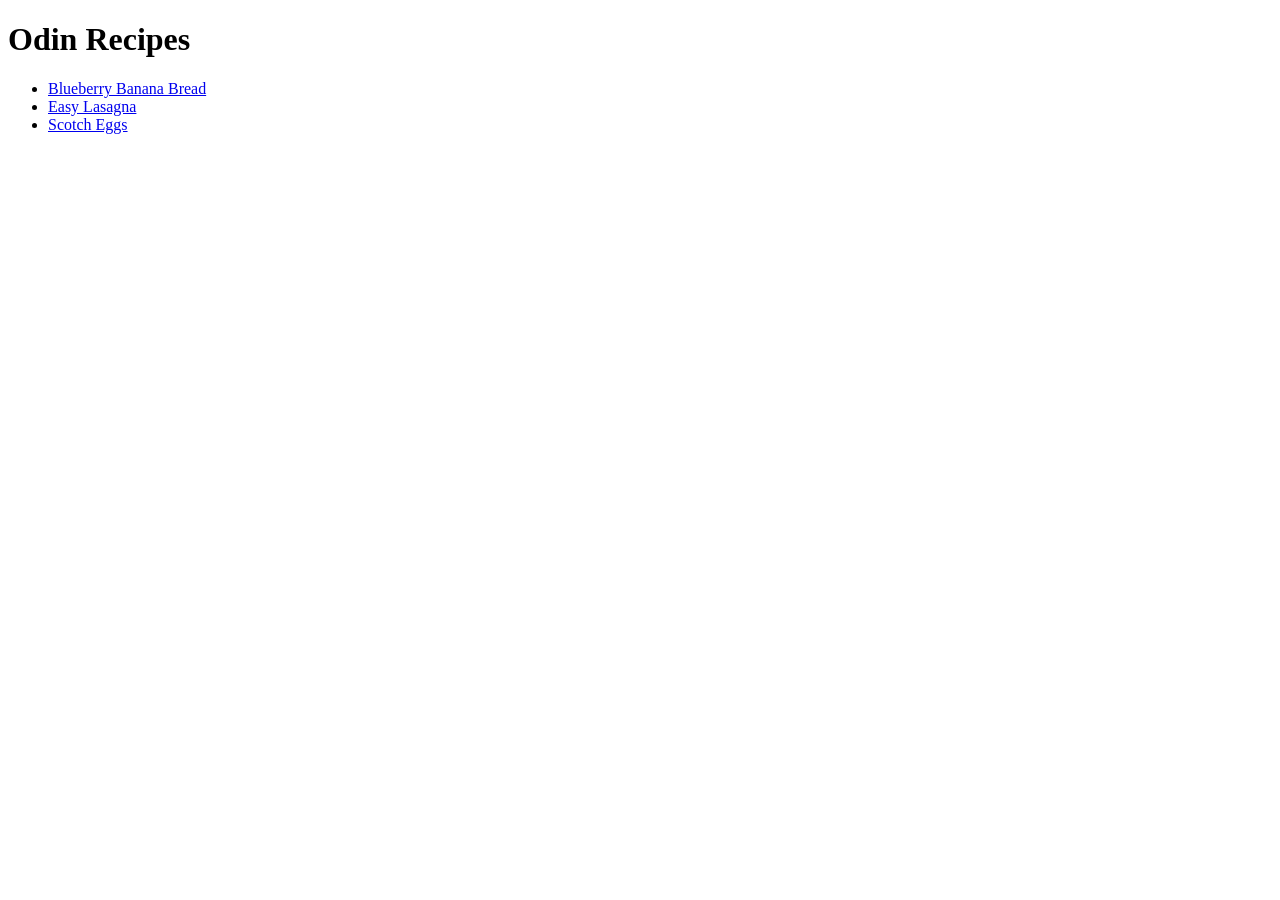
==== index.html @ b8f31b2c "Complete Odin recipes project with multiple pages and images" ====
<!DOCTYPE html>
<html lang="en">
<head>
    <meta charset="UTF-8">
    <meta name="viewport" content="width=device-width, initial-scale=1.0">
    <title>Recipes</title>
</head>
<body>
    <h1>Odin Recipes</h1>
        <ul>
            <li><a href="recipes/blueberry-banana-bread.html">Blueberry Banana Bread</a></li>
            <li><a href="recipes/lasagna.html">Easy Lasagna</a></li>
            <li><a href="recipes/scotch-eggs.html">Scotch Eggs</a></li>
        </ul>
    
</body>
</html>
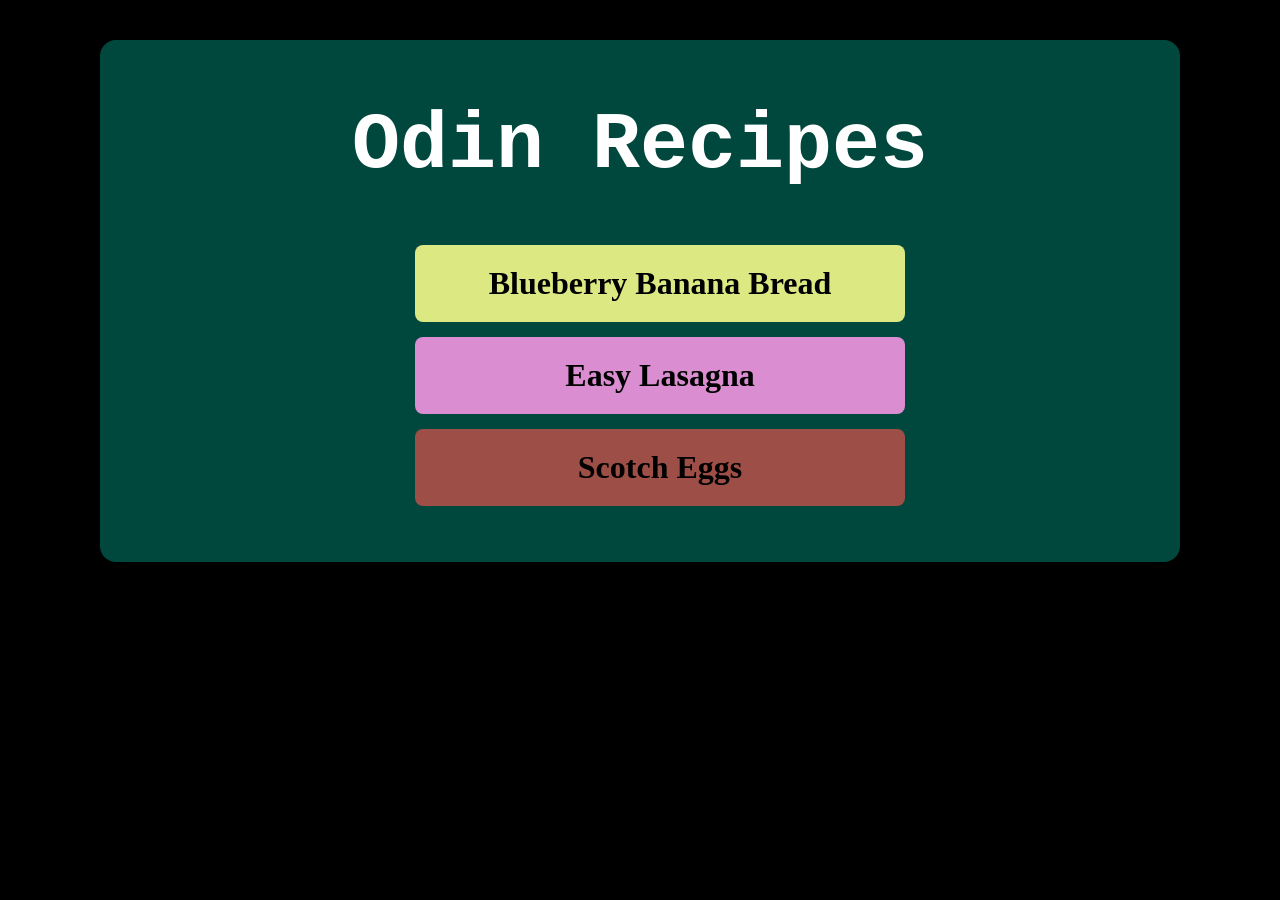
==== commit c4a920e9: "CSS style added to the recipes project" ====
--- a/index.html
+++ b/index.html
@@ -3,11 +3,12 @@
 <head>
     <meta charset="UTF-8">
     <meta name="viewport" content="width=device-width, initial-scale=1.0">
+    <link rel="stylesheet" href="style.css">
     <title>Recipes</title>
 </head>
 <body>
-    <h1>Odin Recipes</h1>
-        <ul>
+    <h1 class="main">Odin Recipes</h1>
+        <ul class="index-page">
             <li><a href="recipes/blueberry-banana-bread.html">Blueberry Banana Bread</a></li>
             <li><a href="recipes/lasagna.html">Easy Lasagna</a></li>
             <li><a href="recipes/scotch-eggs.html">Scotch Eggs</a></li>
--- a/style.css
+++ b/style.css
@@ -0,0 +1,98 @@
+html {
+    background-color: black;
+}
+
+* {
+    color: white;
+    text-align: center;
+}
+
+body {
+    background-color: rgb(0, 71, 61);
+    width: 1000px;
+    padding: 40px;
+    margin: 40px auto;
+    border-radius: 16px;
+}
+
+h1 {
+    font-family:'Courier New', Courier, monospace;
+    margin-top: 40px;
+}
+
+.main {
+    font-size: 5em;
+    margin-top: 20px;
+
+}
+
+ul.index-page li {
+    width: 450px;
+    display: block;
+    font-size: 2em;
+    padding: 20px;
+    margin: 15px auto;
+    border-radius: 8px;
+    text-align: center;
+    
+}
+ul.index-page li a {
+    text-decoration: none;
+    background-color: transparent;
+    color: black;
+    font-weight: bold;
+}
+
+ul.index-page li:nth-child(1) {
+    background-color: rgb(220, 232, 129);
+}
+
+ul.index-page li:nth-child(1):hover {
+    background-color: rgb(149, 164, 10);
+}
+
+ul.index-page li:nth-child(2) {
+    background-color: rgb(219, 141, 209);
+}
+
+ul.index-page li:nth-child(2):hover {
+    background-color: rgb(184, 48, 166);
+}
+
+ul.index-page li:nth-child(3) {
+    background-color: rgb(157, 79, 71);
+}
+
+ul.index-page li:nth-child(3):hover {
+    background-color: rgb(120, 34, 25);
+}
+
+.page-title {
+    font-size: 3em;
+}
+
+.recipe-hero {
+    display:flex;
+    align-items: center;
+    gap: 30px;
+}
+
+ul {
+    list-style: none;
+}
+
+ul li {
+    text-align: left;
+    width: 300px;
+    margin: 0 auto;
+    font-size: 1.5em;
+    font-weight: lighter;
+}
+
+ol li {
+    text-align: left;
+    width: 300px;
+    margin: 0 auto;
+    font-size: 1.5em;
+    font-weight: lighter;
+}
